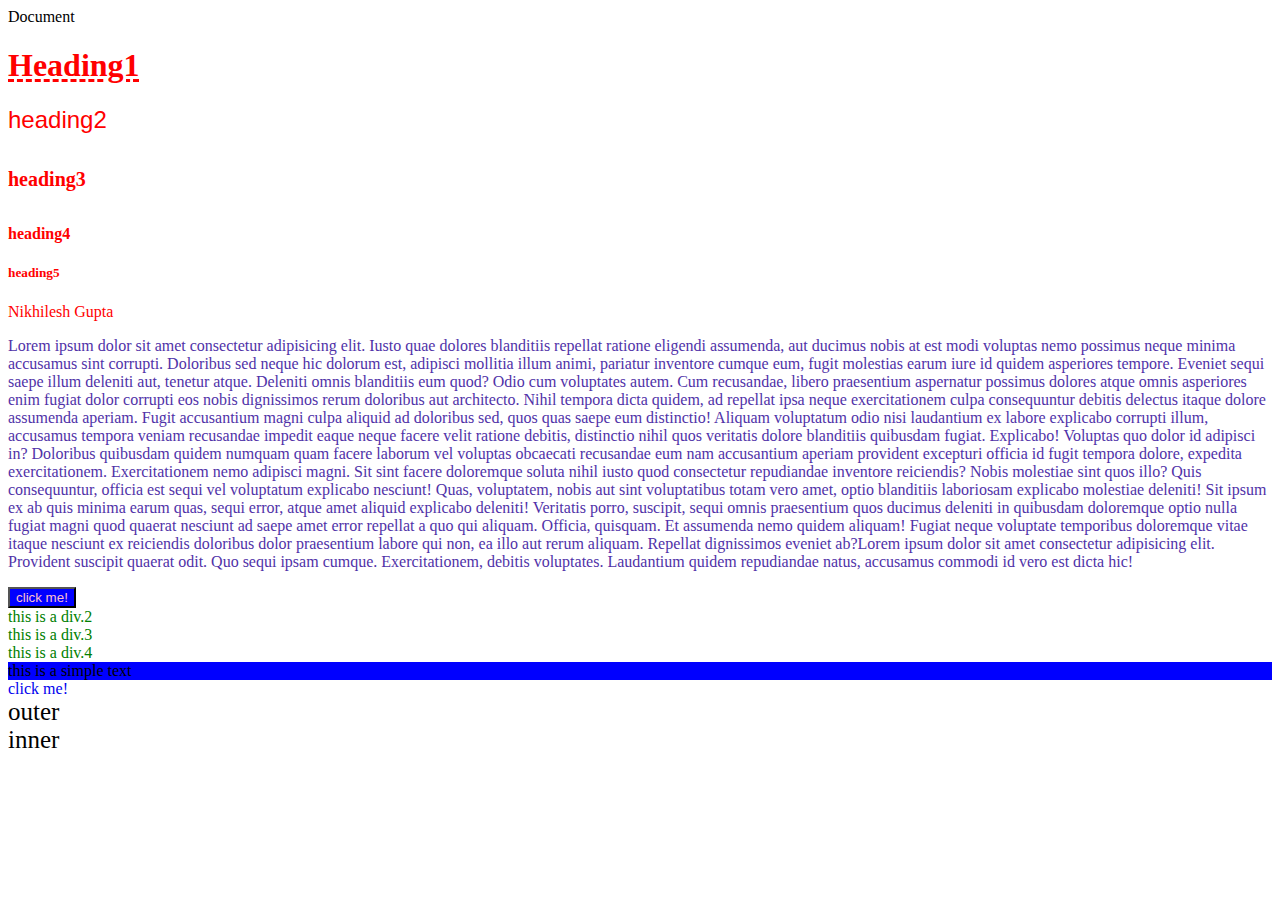
==== index.html @ dd8e05f3 "css-learning" ====
<!DOCTYPE html>
<html lang="en">
<head>
    <meta charset="UTF-8">
    <meta name="viewport" content="width=device-width, initial-scale=1.0">
    <ti>Document</ti>
    <link rel="stylesheet" href="style.css">
    <style>
        button{
            backkground-color:blue;
        }
    </style>
</head>
<body>
    <h1 id="one">heading1</h1>
    <h2 class="myclass">heading2</h2>
    <h3 class="myclass">heading3</h3>
    <h4 class="myclass">heading4</h4>
    <h5 class="myclass">heading5</h5>
    <p1 id="priya">nikhilesh gupta</p1>
    <p>Lorem ipsum dolor sit amet consectetur adipisicing elit. Iusto quae dolores blanditiis repellat ratione eligendi assumenda, aut ducimus nobis at est modi voluptas nemo possimus neque minima accusamus sint corrupti.
    Doloribus sed neque hic dolorum est, adipisci mollitia illum animi, pariatur inventore cumque eum, fugit molestias earum iure id quidem asperiores tempore. Eveniet sequi saepe illum deleniti aut, tenetur atque.
    Deleniti omnis blanditiis eum quod? Odio cum voluptates autem. Cum recusandae, libero praesentium aspernatur possimus dolores atque omnis asperiores enim fugiat dolor corrupti eos nobis dignissimos rerum doloribus aut architecto.
    Nihil tempora dicta quidem, ad repellat ipsa neque exercitationem culpa consequuntur debitis delectus itaque dolore assumenda aperiam. Fugit accusantium magni culpa aliquid ad doloribus sed, quos quas saepe eum distinctio!
    Aliquam voluptatum odio nisi laudantium ex labore explicabo corrupti illum, accusamus tempora veniam recusandae impedit eaque neque facere velit ratione debitis, distinctio nihil quos veritatis dolore blanditiis quibusdam fugiat. Explicabo!
    Voluptas quo dolor id adipisci in? Doloribus quibusdam quidem numquam quam facere laborum vel voluptas obcaecati recusandae eum nam accusantium aperiam provident excepturi officia id fugit tempora dolore, expedita exercitationem.
    Exercitationem nemo adipisci magni. Sit sint facere doloremque soluta nihil iusto quod consectetur repudiandae inventore reiciendis? Nobis molestiae sint quos illo? Quis consequuntur, officia est sequi vel voluptatum explicabo nesciunt!
    Quas, voluptatem, nobis aut sint voluptatibus totam vero amet, optio blanditiis laboriosam explicabo molestiae deleniti! Sit ipsum ex ab quis minima earum quas, sequi error, atque amet aliquid explicabo deleniti!
    Veritatis porro, suscipit, sequi omnis praesentium quos ducimus deleniti in quibusdam doloremque optio nulla fugiat magni quod quaerat nesciunt ad saepe amet error repellat a quo qui aliquam. Officia, quisquam.
    Et assumenda nemo quidem aliquam! Fugiat neque voluptate temporibus doloremque vitae itaque nesciunt ex reiciendis doloribus dolor praesentium labore qui non, ea illo aut rerum aliquam. Repellat dignissimos eveniet ab?Lorem ipsum dolor sit amet consectetur adipisicing elit. Provident suscipit quaerat odit. Quo sequi ipsam cumque. Exercitationem, debitis voluptates. Laudantium quidem repudiandae natus, accusamus commodi id vero est dicta hic!</p>
    
    <button style=" color:pink">click me!</button>
    <div id="two">this is a div.2</div>
    <div id="three">this is a div.3</div>
    <div id="three">this is a div.4</div>
    <div id="box">this is a simple text</div>
    <a href="https://www.google.com"> click me!</a>

    <div id="outer">outer
        <div id="ineer">
             inner 
        </div>
    </div>


</body>
</html>
---- style.css ----
h1{
    text-align:centre;
    text-decoration:underline;
    text-decoration-style:dashed;
    text-transform:capitalize;
}

a{
    text-decoration:dashed;
}

h2{
    font-weight:normal ;
    font-family:Arial, Helvetica, sans-serif ;
}
H3{
    font-size:20px;
    line-height:50px;
}





.myclass{
    color: red;
}

.h3,h4,h5{
    color: red;
}

button{ 
      background-color:blue;
}

#three{
    font-family:"times new roman";
}




#one{

    color: red;
}

p{
    color: rgb(80, 50, 168);
}

#two{
color: green;
}


#three{
    color: green;
    }

#four{
        color: green;
        }

        body{
            background-color: white;
        }

#box{
    background-color:blue;
}

#priya{
    color: red;
    text-align:centre;
    text-transform:capitalize;
}

#outer{
    font-size:25px;
    
}

#inner{
    font-size: 10px;
}
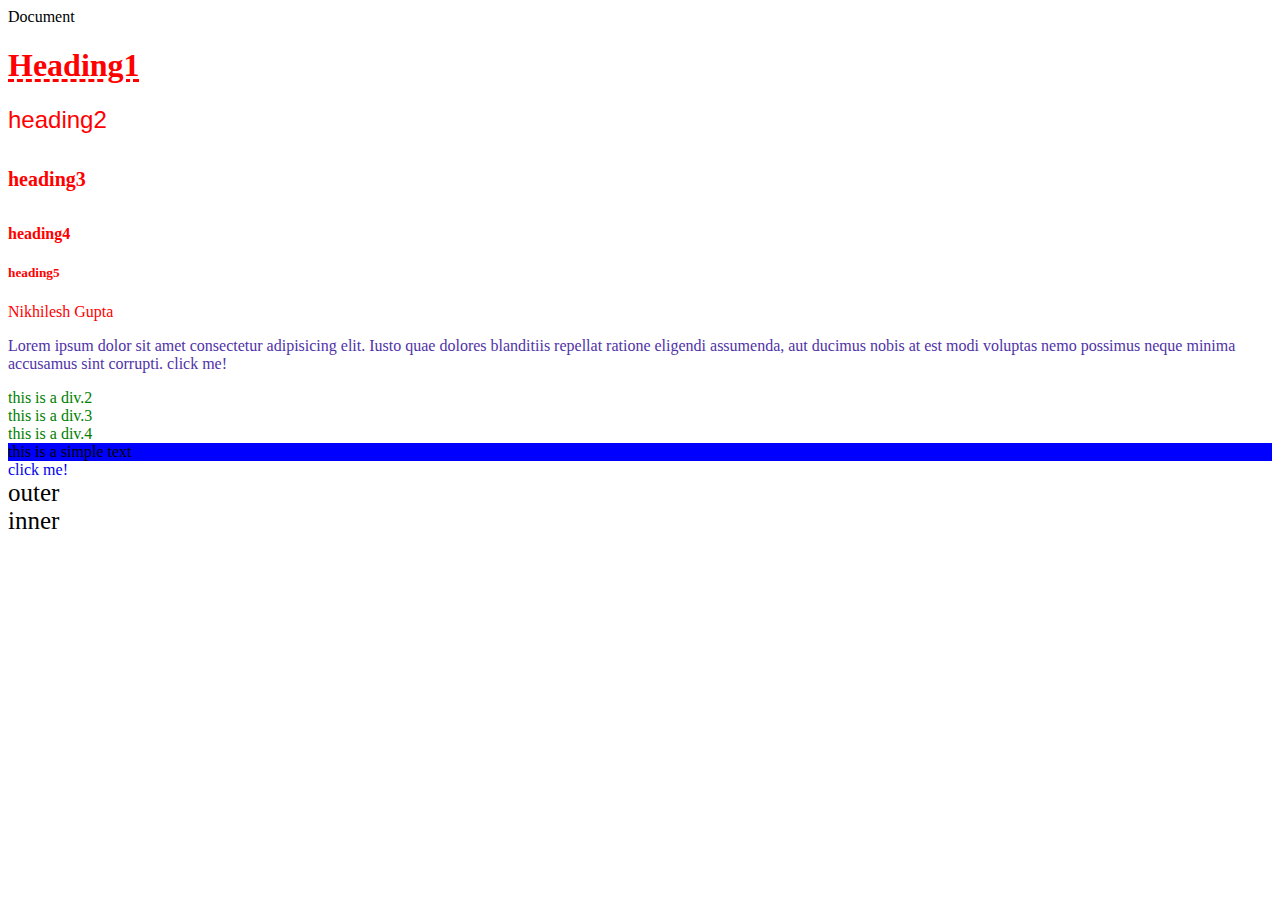
==== commit 00e96cd4: "css-learning" ====
--- a/index.html
+++ b/index.html
@@ -5,11 +5,7 @@
     <meta name="viewport" content="width=device-width, initial-scale=1.0">
     <ti>Document</ti>
     <link rel="stylesheet" href="style.css">
-    <style>
-        button{
-            backkground-color:blue;
-        }
-    </style>
+    
 </head>
 <body>
     <h1 id="one">heading1</h1>
@@ -19,17 +15,8 @@
     <h5 class="myclass">heading5</h5>
     <p1 id="priya">nikhilesh gupta</p1>
     <p>Lorem ipsum dolor sit amet consectetur adipisicing elit. Iusto quae dolores blanditiis repellat ratione eligendi assumenda, aut ducimus nobis at est modi voluptas nemo possimus neque minima accusamus sint corrupti.
-    Doloribus sed neque hic dolorum est, adipisci mollitia illum animi, pariatur inventore cumque eum, fugit molestias earum iure id quidem asperiores tempore. Eveniet sequi saepe illum deleniti aut, tenetur atque.
-    Deleniti omnis blanditiis eum quod? Odio cum voluptates autem. Cum recusandae, libero praesentium aspernatur possimus dolores atque omnis asperiores enim fugiat dolor corrupti eos nobis dignissimos rerum doloribus aut architecto.
-    Nihil tempora dicta quidem, ad repellat ipsa neque exercitationem culpa consequuntur debitis delectus itaque dolore assumenda aperiam. Fugit accusantium magni culpa aliquid ad doloribus sed, quos quas saepe eum distinctio!
-    Aliquam voluptatum odio nisi laudantium ex labore explicabo corrupti illum, accusamus tempora veniam recusandae impedit eaque neque facere velit ratione debitis, distinctio nihil quos veritatis dolore blanditiis quibusdam fugiat. Explicabo!
-    Voluptas quo dolor id adipisci in? Doloribus quibusdam quidem numquam quam facere laborum vel voluptas obcaecati recusandae eum nam accusantium aperiam provident excepturi officia id fugit tempora dolore, expedita exercitationem.
-    Exercitationem nemo adipisci magni. Sit sint facere doloremque soluta nihil iusto quod consectetur repudiandae inventore reiciendis? Nobis molestiae sint quos illo? Quis consequuntur, officia est sequi vel voluptatum explicabo nesciunt!
-    Quas, voluptatem, nobis aut sint voluptatibus totam vero amet, optio blanditiis laboriosam explicabo molestiae deleniti! Sit ipsum ex ab quis minima earum quas, sequi error, atque amet aliquid explicabo deleniti!
-    Veritatis porro, suscipit, sequi omnis praesentium quos ducimus deleniti in quibusdam doloremque optio nulla fugiat magni quod quaerat nesciunt ad saepe amet error repellat a quo qui aliquam. Officia, quisquam.
-    Et assumenda nemo quidem aliquam! Fugiat neque voluptate temporibus doloremque vitae itaque nesciunt ex reiciendis doloribus dolor praesentium labore qui non, ea illo aut rerum aliquam. Repellat dignissimos eveniet ab?Lorem ipsum dolor sit amet consectetur adipisicing elit. Provident suscipit quaerat odit. Quo sequi ipsam cumque. Exercitationem, debitis voluptates. Laudantium quidem repudiandae natus, accusamus commodi id vero est dicta hic!</p>
     
-    <button style=" color:pink">click me!</button>
+    <buttonstyle="color:pink">click me!</buttonstyle=>
     <div id="two">this is a div.2</div>
     <div id="three">this is a div.3</div>
     <div id="three">this is a div.4</div>
--- a/style.css
+++ b/style.css
@@ -17,7 +17,6 @@
     font-size:20px;
     line-height:50px;
 }
-
 
 
 
